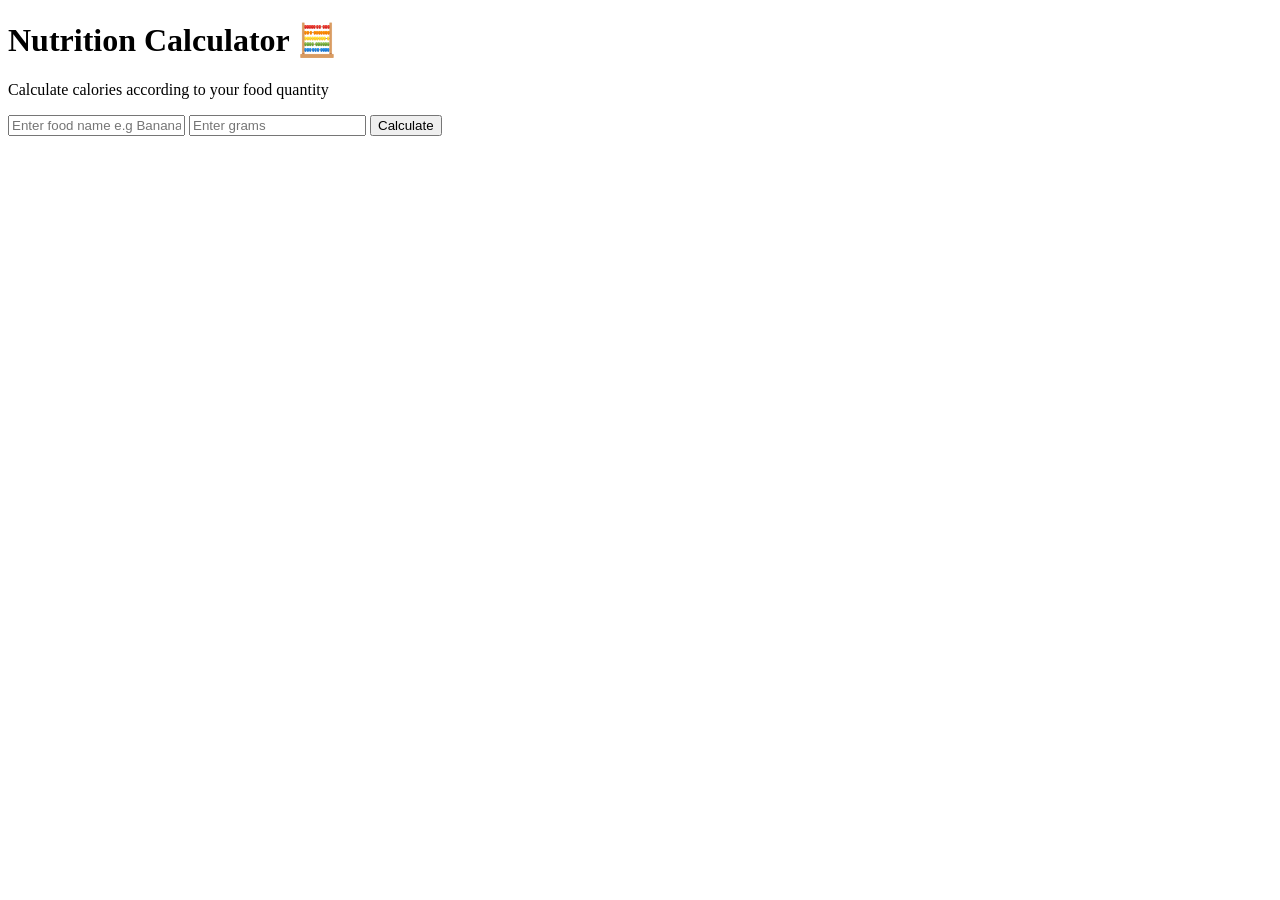
==== calculator.html @ c679a708 "calculator.html" ====
<!DOCTYPE html>
<html>

<head>

<title>Nutrition Calculator</title>

<link rel="stylesheet" href="css/style.css">

</head>


<body>


<header>

<h1>Nutrition Calculator 🧮</h1>

<p>Calculate calories according to your food quantity</p>

</header>



<section class="hero">


<input 
id="foodName" 
placeholder="Enter food name e.g Banana">


<input 
id="amount" 
type="number"
placeholder="Enter grams">


<button onclick="calculateNutrition()">
Calculate
</button>


<div id="calculationResult"></div>


</section>



<script src="js/database.js"></script>

<script src="js/calculator.js"></script>


</body>

</html>
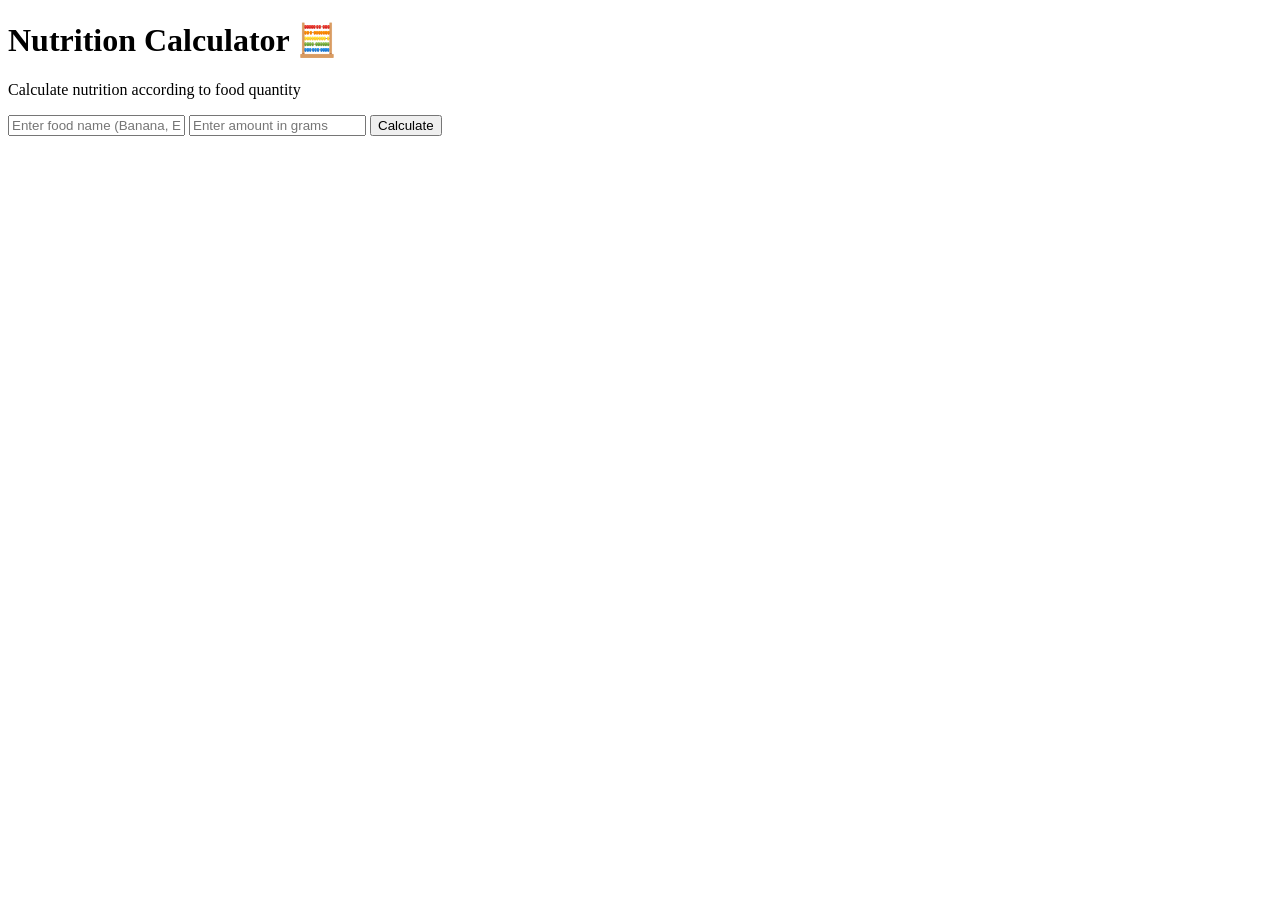
==== commit 31eaf490: "calculator.html" ====
--- a/calculator.html
+++ b/calculator.html
@@ -12,29 +12,22 @@
 
 <body>
 
-
 <header>
 
 <h1>Nutrition Calculator 🧮</h1>
 
-<p>Calculate calories according to your food quantity</p>
+<p>Calculate nutrition according to food quantity</p>
 
 </header>
-
 
 
 <section class="hero">
 
 
-<input 
-id="foodName" 
-placeholder="Enter food name e.g Banana">
+<input id="foodName" placeholder="Enter food name (Banana, Egg, Rice)">
 
 
-<input 
-id="amount" 
-type="number"
-placeholder="Enter grams">
+<input id="amount" type="number" placeholder="Enter amount in grams">
 
 
 <button onclick="calculateNutrition()">
